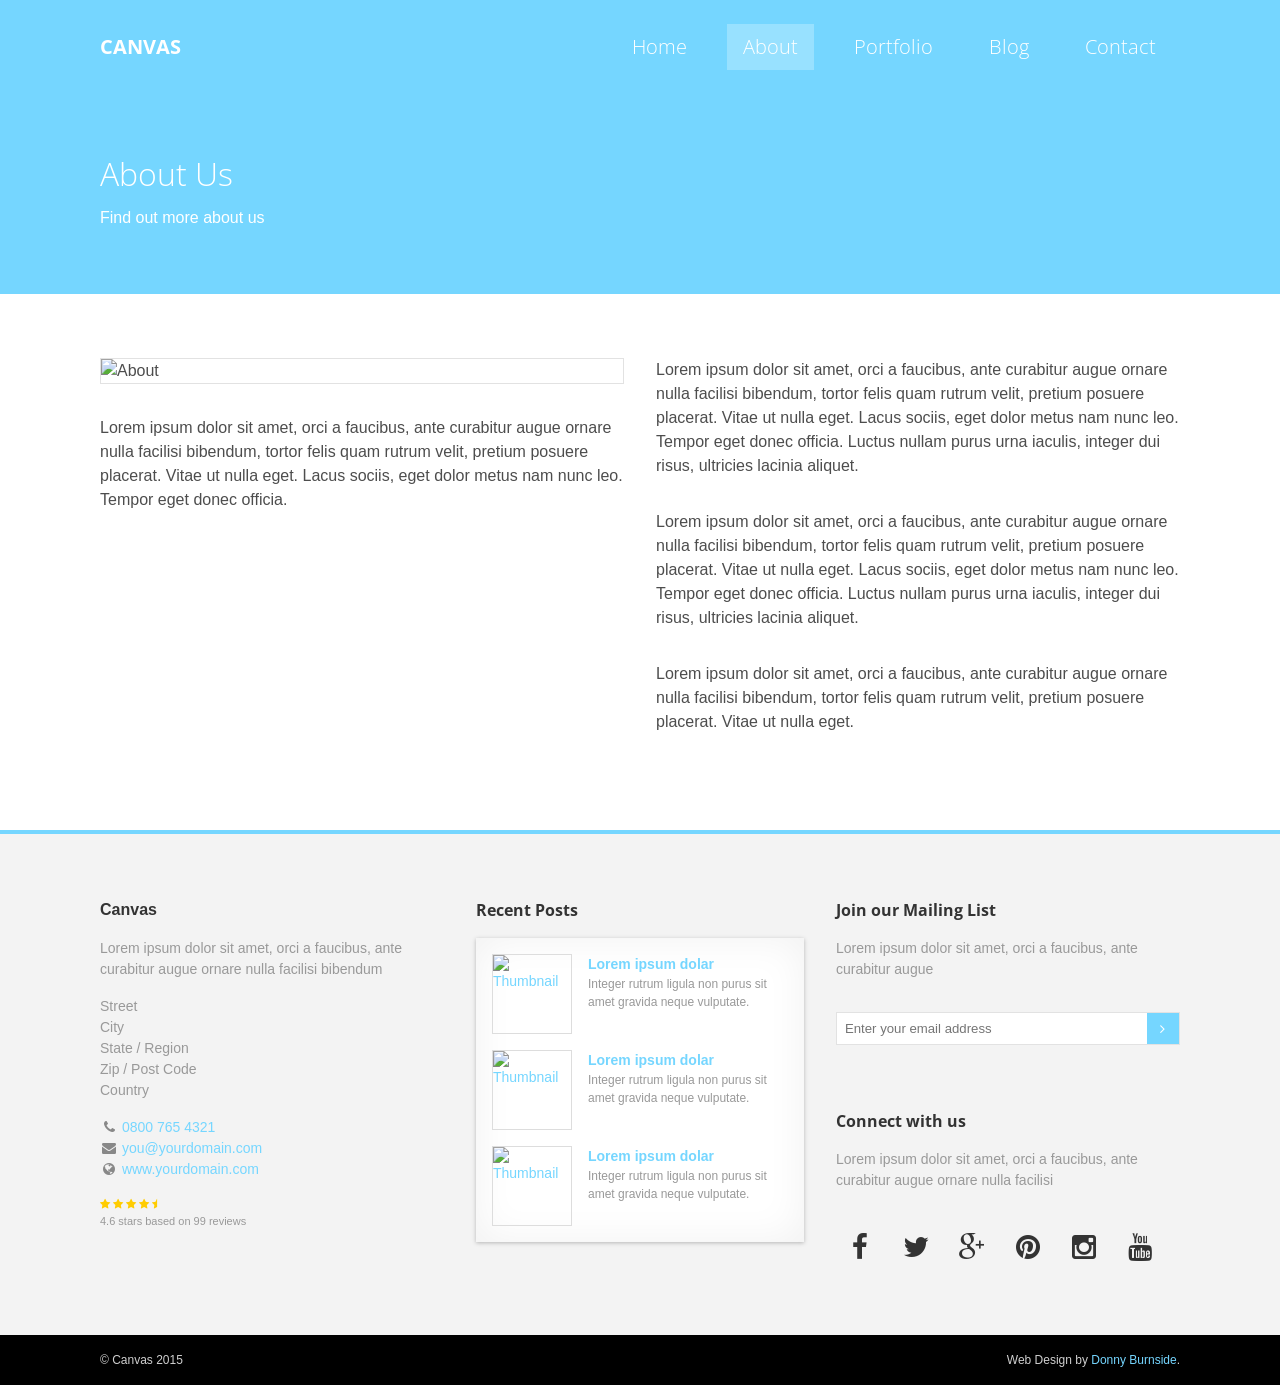
==== about.html @ 5fa5e253 "mew template" ====
<!doctype html><html><head>	<meta charset="UTF-8">	<meta http-equiv="X-UA-Compatible" content="IE=edge" />	<meta name="viewport" content="width=device-width, initial-scale=1.0, maximum-scale=1.0">	<link rel="apple-touch-icon" href="apple-touch-icon.png">	<!-- Place favicon.ico in the root directory -->	<title>About - Canvas - A Free Website Template by Donny Burnside</title>	<link media="all" type="text/css" href="http://fonts.googleapis.com/css?family=Open+Sans:100,200,300,400,500,600,700,800,900" rel="stylesheet">	<link media="all" type="text/css" href="css/font-awesome.min.css" rel="stylesheet">	<link media="all" type="text/css" href="css/core.css" rel="stylesheet">	<link media="all" type="text/css" href="css/skins/blue.css" rel="stylesheet">	<link media="all" type="text/css" href="css/custom.css" rel="stylesheet"></head><body class="about" itemscope itemtype="http://schema.org/AboutPage">	<div id="masthead">		<div id="site-header" role="banner">			<div class="container">				<div class="row">					<div id="branding">						<a class="logo" href="index.html">Canvas</a>					</div> <!-- #branding -->					<nav id="main-menu" role="navigation" itemscope itemtype="http://schema.org/SiteNavigationElement">						<ul class="horizontal-navigation">							<li class="menu-home" itemprop="url"><a href="index.html" title="Home" itemprop="name">Home</a></li>							<li class="menu-about active" itemprop="url"><a href="about.html" title="About" itemprop="name">About</a></li>							<li class="menu-portfolio" itemprop="url"><a href="portfolio.html" title="Portfolio" itemprop="name">Portfolio</a></li>							<li class="menu-blog" itemprop="url"><a href="blog.html" title="Blog" itemprop="name">Blog</a></li>							<li class="menu-contact" itemprop="url"><a href="contact.html" title="Contact" itemprop="name">Contact</a></li>						</ul>					</nav> <!-- #main-menu -->				</div> <!-- .row -->			</div> <!-- .container -->		</div> <!-- #site-header -->		<div id="page-title">			<div class="container">				<div class="row">					<h1 class="entry-title" itemprop="headline">About Us</h1>					<p class="description" itemprop="description">Find out more about us</p>				</div> <!-- .row -->			</div> <!-- .container -->		</div> <!-- #page-title -->	</div> <!-- #masthead -->	<main id="content" role="main">		<div class="section">			<div class="container">				<div class="row">					<div class="half-block">						<div class="content">												<article class="post hentry" itemscope itemprop itemtype="http://schema.org/Article">								<div class="entry-image">									<img src="http://dummyimage.com/524x250/f3f3f3/d1d1d1.jpg&text=Image" alt="About" itemprop="image">								</div> <!-- .entry-image -->								<div class="entry-content" itemprop="articleBody">									<p>Lorem ipsum dolor sit amet, orci a faucibus, ante curabitur augue ornare nulla facilisi bibendum, tortor felis quam rutrum velit, pretium posuere placerat. Vitae ut nulla eget. Lacus sociis, eget dolor metus nam nunc leo. Tempor eget donec officia.</p>								</div> <!-- .entry-content -->							</article> <!-- .post -->						</div> <!-- .content -->					</div> <!-- .half-block -->					<div class="half-block" role="complementary">						<p>Lorem ipsum dolor sit amet, orci a faucibus, ante curabitur augue ornare nulla facilisi bibendum, tortor felis quam rutrum velit, pretium posuere placerat. Vitae ut nulla eget. Lacus sociis, eget dolor metus nam nunc leo. Tempor eget donec officia. Luctus nullam purus urna iaculis, integer dui risus, ultricies lacinia aliquet.</p>						<p>Lorem ipsum dolor sit amet, orci a faucibus, ante curabitur augue ornare nulla facilisi bibendum, tortor felis quam rutrum velit, pretium posuere placerat. Vitae ut nulla eget. Lacus sociis, eget dolor metus nam nunc leo. Tempor eget donec officia. Luctus nullam purus urna iaculis, integer dui risus, ultricies lacinia aliquet.</p>						<p>Lorem ipsum dolor sit amet, orci a faucibus, ante curabitur augue ornare nulla facilisi bibendum, tortor felis quam rutrum velit, pretium posuere placerat. Vitae ut nulla eget.</p>					</div> <!-- .half-block -->				</div> <!-- .row -->			</div> <!-- .container -->		</div> <!-- .section -->	</main> <!-- #content -->	<div id="prefooter" role="complementary">		<div class="container">			<div class="row">				<div class="one-third-block">					<div class="contact-widget widget" itemscope="" itemtype="http://schema.org/LocalBusiness">						<div class="name" itemprop="name">							<strong>Canvas</strong>						</div> <!-- .name -->						<div class="description" itemprop="description">Lorem ipsum dolor sit amet, orci a faucibus, ante curabitur augue ornare nulla facilisi bibendum</div>						<div class="address" itemprop="address" itemscope="" itemtype="http://schema.org/PostalAddress">							<div class="street" itemprop="streetAddress">Street</div>							<div class="city" itemprop="addressLocality">City</div>							<div class="region" itemprop="addressRegion">State / Region</div>							<div class="postcode" itemprop="postalCode">Zip / Post Code</div>							<div class="country" itemprop="addressCountry">Country</div>						</div> <!-- .address -->						<div class="telephone"><i class="fa fa-phone fa-fw"></i> <a href="tel:08007654321" title="Call us" itemprop="telephone">0800 765 4321</a></div>						<div class="email-address"><i class="fa fa-envelope fa-fw"></i> <a href="contact.html" title="Email us" itemprop="email">you@yourdomain.com</a></div>						<div class="website"><i class="fa fa-globe fa-fw"></i> <a href="http://www.yourdomain.com" title="Visit our website" itemprop="url">www.yourdomain.com</a></div>						<div class="rating" itemprop="aggregateRating" itemscope itemtype="http://schema.org/AggregateRating">							<div class="rating-stars">								<i class="fa fa-star"></i>								<i class="fa fa-star"></i>								<i class="fa fa-star"></i>								<i class="fa fa-star"></i>								<i class="fa fa-star-half"></i>							</div>							<span itemprop="ratingValue">4.6</span> stars based on <span itemprop="reviewCount">99</span> reviews						</div> <!-- .rating -->					</div> <!-- .contact-widget -->				</div> <!-- .one-third-block -->				<div class="one-third-block">					<div class="recent-posts-widget widget">						<h4 class="widget-title">Recent Posts</h4>						<ul>							<li class="recent-post">								<a href="article.html" title="Lorem ipsum dolar" rel="bookmark">									<span class="recent-post-title">										Lorem ipsum dolar									</span>									<span class="recent-post-thumbnail">										<img src="http://dummyimage.com/80x80/f3f3f3/999999.jpg&text=Thumbnail" alt="Thumbnail">									</span>									<span class="recent-post-summary">										<p>Integer rutrum ligula non purus sit amet gravida neque vulputate.</p>									</span>								</a>							</li> <!-- .recent-post -->							<li class="recent-post">								<a href="article.html" title="Lorem ipsum dolar" rel="bookmark">									<span class="recent-post-title">										Lorem ipsum dolar									</span>									<span class="recent-post-thumbnail">										<img src="http://dummyimage.com/80x80/f3f3f3/999999.jpg&text=Thumbnail" alt="Thumbnail">									</span>									<span class="recent-post-summary">										<p>Integer rutrum ligula non purus sit amet gravida neque vulputate.</p>									</span>								</a>							</li> <!-- .recent-post -->							<li class="recent-post">								<a href="article.html" title="Lorem ipsum dolar" rel="bookmark">									<span class="recent-post-title">										Lorem ipsum dolar									</span>									<span class="recent-post-thumbnail">										<img src="http://dummyimage.com/80x80/f3f3f3/999999.jpg&text=Thumbnail" alt="Thumbnail">									</span>									<span class="recent-post-summary">										<p>Integer rutrum ligula non purus sit amet gravida neque vulputate.</p>									</span>								</a>							</li> <!-- .recent-post -->						</ul>					</div> <!-- .recent-posts-widget -->				</div> <!-- .one-third-block -->				<div class="one-third-block">					<div class="connect-widget widget">						<div class="mailing-list">							<h4 class="widget-title">Join our Mailing List</h4>							<p>Lorem ipsum dolor sit amet, orci a faucibus, ante curabitur augue</p>							<form class="widget-form" action="#" method="get">								<label>									<span class="screen-reader-text">Join our mailing list for news and exclusive offers:</span>									<input type="email" class="email-field" placeholder="Enter your email address" value="" name="email" title="Enter your email address" />								</label>								<button><i class="fa fa-angle-right"></i></button>							</form>						</div> <!-- .mailing-list -->						<div class="social-icons">							<h4 class="widget-title">Connect with us</h4>							<p>Lorem ipsum dolor sit amet, orci a faucibus, ante curabitur augue ornare nulla facilisi</p>							<ul class="horizontal-navigation">								<li class="facebook"><a href="#" title="Facebook" target="_blank"><i class="fa fa-facebook fa-2x fa-fw"></i></a></li>								<li class="twitter"><a href="#" title="Twitter" target="_blank"><i class="fa fa-twitter fa-2x fa-fw"></i></a></li>								<li class="google-plus"><a href="#" title="Google+" target="_blank"><i class="fa fa-google-plus fa-2x fa-fw"></i></a></li>								<li class="pinterest"><a href="#" title="Pinterest" target="_blank"><i class="fa fa-pinterest fa-2x fa-fw"></i></a></li>								<li class="instagram"><a href="#" title="Instagram" target="_blank"><i class="fa fa-instagram fa-2x fa-fw"></i></a></li>								<li class="youtube"><a href="#" title="YouTube" target="_blank"><i class="fa fa-youtube fa-2x fa-fw"></i></a></li>							</ul> <!-- .horizontal-navigation -->						</div> <!-- .social-icons -->					</div> <!-- .connect-widget -->				</div> <!-- .one-third-block -->			</div> <!-- .row -->		</div> <!-- .container -->	</div> <!-- #prefooter -->		<footer id="footer" role="contentinfo">		<div class="container">			<div class="row">				<div class="copyright">&copy; Canvas 2015</div>				<div class="attribution">Web Design by <a href="http://www.donnyburnside.com" title="Web Design by Donny Burnside" target="_blank">Donny Burnside</a>.</div>			</div> <!-- .row -->		</div> <!-- .container -->	</footer> <!-- #footer -->	<!-- Scripts -->	<script type="text/javascript" src="js/jquery-1.11.2.min.js"></script>	<script type="text/javascript" src="js/custom.js"></script></body></html>
---- css/core.css ----
/* ====================================================

	File Name: Core CSS (core.css)
	Description: Core stylesheet for Canvas
	Author: Donny Burnside
	Author URI: http://www.donnyburnside.com
	Version: 1.0.0
	License: GNU General Public License v3.0
	License URI: http://www.gnu.org/licenses/gpl.html

	Canvas - A Free Website Template by Donny Burnside
	Copyright 2015 Donny Burnside
	Distributed under the terms of the GNU GPL

	For help and support please visit http://www.donnyburnside.com

   ==================================================== */
html, body, div, span, applet, object, iframe, h1, h2, h3, h4, h5, h6, p, blockquote, pre, a, abbr, acronym, address, big, cite, code, del, dfn, em, font, img, ins, kbd, q, s, samp, small, strike, strong, sub, sup, tt, var, b, u, i, center, dl, dt, dd, ol, ul, li, fieldset, form, label, legend, table, caption, tbody, tfoot, thead, tr, th, td, input {
	margin:0;
	padding:0;
	border:0;
	outline:0;
	vertical-align:baseline;
	background:transparent;
}



/*
   Apply a natural box layout model to all elements
   http://www.paulirish.com/2012/box-sizing-border-box-ftw/
*/
html {
	-webkit-box-sizing:border-box;
	-moz-box-sizing:border-box;
	box-sizing:border-box;
}
*, *:before, *:after {
	-webkit-box-sizing:inherit;
	-moz-box-sizing:inherit;
	box-sizing:inherit;
}



/* ====================================================
	01. Document Setup
   ==================================================== */
html {
	min-height:100%;
	font-family:"Helvetica Neue", Arial, Helvetica, sans-serif;
	color:#4d4d4d;
	background:#fff;

	/*
		Set the root unit to 16 pixels (1rem = 16px)
	*/
	font-size:16px;
	line-height:1.5;
	font-weight:500;
	-webkit-font-smoothing:antialiased;
}
body {
	min-height:100%;
	margin:0;
}



/* ====================================================
	02. Typography
   ==================================================== */
h1, h2, h3, h4, h5, h6 {
	margin:0;
	font-family:"Open Sans", "Helvetica Neue", Arial, Helvetica, sans-serif;
	font-size:100%;
	font-weight:700;
}



p {
	margin-bottom:32px;
	margin-bottom:2rem;
}



/*
   Links
*/
a {
	color:#333;
	text-decoration:none;
	background:transparent;

	-webkit-transition:all 0.25s ease-in-out;
	-moz-transition:all 0.25s ease-in-out;
	-o-transition:all 0.25s ease-in-out;
	transition:all 0.25s ease-in-out;
}
a:hover {
	color:#000;
}



/*
   Selected Text
*/
::selection	{
	background:#333;
	color:#fff;
}



/* ====================================================
	03. Grid System
   ==================================================== */

/*
   Grid Sections
*/
.section {
	clear:both;
	padding:32px 0;
	padding:2rem 0;
}
.section:before,
.section:after {
    content:"";
    display:table;
}
.section:after {
    clear:both;
}

@media (min-width: 768px) {

	.section {
		padding:64px 0;
		padding:4rem 0;
	}

}



/*
   Grid Container
   Adjust the max-width here to increase/decrease the width of the website.
   Leave width at 100% otherwise you may break the overall responsiveness.
*/
.container {
	clear:both;
	width:100%;
	max-width:1080px;
	margin:0 auto;
}
.container:before,
.container:after {
    content:"";
    display:table;
}
.container:after {
    clear:both;
}
@media (min-width: 768px) {
	.container {
		width:720px;
		width:45rem;
	}
}
@media (min-width: 992px) {
	.container {
		width:960px;
		width:60rem;
	}
}
@media (min-width: 1200px) {
	.container {
		width:1080px;
		width:67.5rem;
	}
}



/*
   Grid Row
*/
.row {
	clear:both;
	padding:0 16px;
	padding:0 1rem;
}
.row:before,
.row:after {
    content:"";
    display:table;
}
.row:after {
    clear:both;
}

@media (min-width: 768px) {

	.row {
		padding:0;
	}

}



/*
   Grid Blocks
*/
*[class$="-block"] {
	position:relative;
	margin-bottom:32px;
	margin-bottom:2rem;
}
*[class$="-block"]:last-child {
	margin-bottom:0;
}

@media (min-width: 768px) {

	*[class$="-block"] {
		float:left;
		margin:0;
		padding:0 16px;
		padding:0 1rem;
	}
	.one-quarter-block		{ width:25%; }
	.one-third-block		{ width:33.333%; }
	.half-block				{ width:50%; }
	.two-thirds-block		{ width:66.666%; }
	.three-quarters-block	{ width:75%; }
	.full-block				{ width:100%; }

	/*
	   Adjust padding for first/last blocks
	*/
	*[class$="-block"]:first-child 	{ padding-left:0; }
	*[class$="-block"]:last-child 	{ padding-right:0; }
}



/* ====================================================
	04. Global Elements
   ==================================================== */

/*
   Menus
*/
ul.horizontal-navigation {
	clear:both;
	margin:0;
	padding:0;
	list-style:none;
}
ul.horizontal-navigation:before,
ul.horizontal-navigation:after {
    content:"";
    display:table;
}
ul.horizontal-navigation:after {
    clear:both;
}
ul.horizontal-navigation  > li {
	position:relative;
	float:left;
}



/*
   Slider
*/
.slider {
	position:relative;
	overflow:hidden;
}
.slider .slider-container {
	margin:0;
	padding:0;
	list-style:none;
}
.slider .slide {
	float:left;
}
.slider .slide img {
	display:block;
	width:100%;
	height:auto;
}
.slider-navigation {
	
}
.slider-navigation .prev,
.slider-navigation .next {
	position:absolute;
	top:50%;
	left:16px;
	left:1rem;

	transform:translateY(-50%);

	padding:20px 8px;
	padding:1.25rem 0.5rem;

	background:rgb(0,0,0);
	background:rgba(0,0,0,0.35);
	color:#fff;

	-ms-filter:"progid:DXImageTransform.Microsoft.Alpha(Opacity=0)";
	filter:alpha(opacity=0);
	-moz-opacity:0;
	-khtml-opacity:0;
	opacity:0;

	-webkit-transition:all 0.25s ease-in-out;
	-moz-transition:all 0.25s ease-in-out;
	-o-transition:all 0.25s ease-in-out;
	transition:all 0.25s ease-in-out;
}
.slider-navigation .next {
	left:auto;
	right:16px;
	right:1rem;
}
.slider:hover .prev,
.slider:hover .next {
	-ms-filter:"progid:DXImageTransform.Microsoft.Alpha(Opacity=80)";
	filter:alpha(opacity=80);
	-moz-opacity:0.8;
	-khtml-opacity:0.8;
	opacity:0.8;
}
.slider .prev:hover,
.slider .next:hover {
	-ms-filter:"progid:DXImageTransform.Microsoft.Alpha(Opacity=100)";
	filter:alpha(opacity=100);
	-moz-opacity:1;
	-khtml-opacity:1;
	opacity:1;
}



/*
   Isotope Filtering
   http://isotope.metafizzy.co/
*/
#isotope-menu {
	margin:0 16px;
	margin:0 1rem;
	padding:8px;
	padding:0.5rem;
	background:#333;
}
#isotope-menu ul {
	
}
#isotope-menu ul li {
	
}
#isotope-menu ul li a {
	display:block;
	padding:8px 16px;
	padding:0.5rem 1rem;
	font-family:"Open Sans", "Helvetica Neue", Arial, Helvetica, sans-serif;
	font-size:14px;
	font-size:0.875rem;
	font-weight:300;
	text-transform:uppercase;
	color:#fff;
}
#isotope-menu ul li.active a {
	background:rgb(255,255,255);
	background:rgba(255,255,255,0.25);
}

@media (min-width: 768px) {

	#isotope-menu {
		margin:0 0 64px;
		margin:0 0 4rem;
	}

}

.isotope-item {
	width:100%;
}
.isotope-item a {
	position:relative;
	display:block;
	margin:16px;
	margin:1rem;
	color:#333;
}
.isotope-item a img {
	display:block;
	width:100%;
	height:auto;
}
.isotope-item a .overlay {
	position:absolute;
	top:0; right:0; bottom:0; left:0;
	width:100%;
	height:100%;

	-ms-filter:"progid:DXImageTransform.Microsoft.Alpha(Opacity=0)";
	filter:alpha(opacity=0);
	-moz-opacity:0;
	-khtml-opacity:0;
	opacity:0;

	-webkit-transition:all 1s ease-in-out;
	-moz-transition:all 1s ease-in-out;
	-o-transition:all 1s ease-in-out;
	transition:all 1s ease-in-out;
}
.isotope-item a .overlay .title {
	position:absolute;
	top:50%;
	left:0;
	right:0;
	width:100%;
	-webkit-transform:translate(0%, -50%);
	-ms-transform:translate(0%, -50%);
	transform:translate(0%, -50%);
	font-family:"Open Sans", "Helvetica Neue", Arial, Helvetica, sans-serif;
	font-size:20px;
	font-size:1.25rem;
	font-weight:300;
	text-transform:uppercase;
	text-align:center;
}
.isotope-item a .dark.overlay {
	background:rgb(0,0,0);
	background:rgba(0,0,0,0.75);
}
.isotope-item a .light.overlay {
	background:rgb(255,255,255);
	background:rgba(255,255,255,0.75);
}
.isotope-item a:hover .overlay,
.isotope-item a:focus .overlay {
	-ms-filter:"progid:DXImageTransform.Microsoft.Alpha(Opacity=100)";
	filter:alpha(opacity=100);
	-moz-opacity:1;
	-khtml-opacity:1;
	opacity:1;
}

@media (min-width: 768px) {

	.isotope-item {
		width:auto;
	}
	.isotope-item a {
		margin:0;
	}

}



/*
   Widgets
*/
.widget {
	position:relative;
}
.widget-title {
	margin-bottom:16px;
	margin-bottom:1rem;
	font-size:16px;
	font-size:1rem;
	font-weight:300;
}
.widget p {
	margin-top:0;
}
.widget ul {
	margin:0;
	padding:0;
	list-style:none;
}



/*
   Forms
*/
form {}
input[type="text"],
input[type="search"],
input[type="email"],
input[type="tel"],
input[type="date"],
textarea {
	width:100%;
	padding:16px;
	padding:1rem;
	font-family:"Helvetica Neue", Arial, Helvetica, sans-serif;
	font-size:13px;
	font-size:0.825rem;
	color:#333;
	background:#fff;
	border:1px solid #e2e2e2;

	-webkit-box-sizing:border-box;
	-moz-box-sizing:border-box;
	box-sizing:border-box;
}
textarea {
	display:block;
	min-height:96px;
	min-height:6rem;
	resize:vertical;
}
button,
.button,
input[type="submit"],
input[type="cancel"] {
	display:inline-block;
	padding:12px;
	padding:0.75rem;
	font-size:14px;
	font-size:0.875rem;
	background:#333;
	color:#fff;
	font-weight:700;
	text-transform:uppercase;
	border:0;
	cursor:pointer;

	-webkit-transition:all 0.25s ease-in-out;
	-moz-transition:all 0.25s ease-in-out;
	-o-transition:all 0.25s ease-in-out;
	transition:all 0.25s ease-in-out;
}
button:hover,
.button:hover,
input[type="submit"]:hover {
	background:#333;
	color:#fff;
}
input[type="cancel"] {
	background:#454545;
}



/*
   Widget Forms
   Example: Search form, Mailing List
*/
.widget-form {
	position:relative;
}
.widget-form .screen-reader-text {
	display:none;
}
.widget-form input {
	width:100%;
	padding:8px;
	padding:0.5rem;
}
.widget-form button {
	position:absolute;
	top:1px;
	right:1px;
	bottom:1px;
	width:32px;
	padding:0 8px;
	padding:0 0.5rem;
	text-align:center;
}
.widget-form button .fa {
	color:#fff;
}



/*
   Contact Form
   Adds spacing between form fields
*/
.contact-form {}
.contact-form input,
.contact-form textarea {
	margin-bottom:32px;
	margin-bottom:2rem;
}
.contact-form input[type="submit"] {
	margin-bottom:0;
}



/*
   Map
*/
#map {
	width:100%;
	height:160px;
	height:15rem;
	background:#e7e7e7;
}

@media (min-width: 768px) {

	#map {
		height:500px;
		height:31.25rem;
	}

}



/*
   Pagination
*/
.pagination {
	clear:both;
}
.pagination:before,
.pagination:after {
    content:"";
    display:table;
}
.pagination:after {
    clear:both;
}
.pagination .prev {
	float:left;
}
.pagination .next {
	float:right;
}



/*
   Social Icons
*/
.social-icons {}
.social-icons ul {
	margin-top:16px;
	margin-top:1rem;
}
.social-icons ul li {
	margin-right:8px;
	margin-right:0.5rem;
}
.social-icons ul li:last-child {
	margin-right:0;
}
.social-icons a {
	display:block;
	height:48px;
	height:3rem;
	width:48px;
	width:3rem;
	padding:10px 0;
	padding:0.625rem 0;
	color:#333;
	border-radius:50%;
	text-align:center;
}
.social-icons a .fa {
	color:inherit;
}
.social-icons .facebook a:hover {
	background:#3b5998;
	color:#fff;
}
.social-icons .twitter a:hover {
	background:#44ccf6;
	color:#fff;
}
.social-icons .google-plus a:hover {
	background:#dd4b39;
	color:#fff;
}
.social-icons .pinterest a:hover {
	background:#c3042b;
	color:#fff;
}
.social-icons .instagram a:hover {
	background:#66269e;
	color:#fff;
}
.social-icons .youtube a:hover {
	background:#da2d2e;
	color:#fff;
}



/* ====================================================
	05. Masthead
   ==================================================== */
#masthead {
	background:#333;
	color:#fff;
}
#masthead a {
	color:inherit;
}



/*
   Site Header
*/
#site-header {
	
}



/*
   Branding
*/
#branding {
	margin:16px 0;
	margin:1rem 0;
}
#branding a.logo {
	display:block;
	font-family:"Open Sans", "Helvetica Neue", Arial, Helvetica, sans-serif;
	font-size:20px;
	font-size:1.25rem;
	font-weight:700;
	text-transform:uppercase;
}

@media (min-width: 768px) {

	#branding {
		float:left;
		margin:32px 0;
		margin:2rem 0;
	}

}



/*
   Main Menu
*/
#main-menu {
	
}
#main-menu ul.horizontal-navigation > li {
	
}
#main-menu ul.horizontal-navigation > li > a {
	display:block;
	padding:8px 16px;
	padding:0.5rem 1rem;
	font-family:"Open Sans", "Helvetica Neue", Arial, Helvetica, sans-serif;
	font-size:20px;
	font-size:1.25rem;
	font-weight:300;
}
#main-menu ul.horizontal-navigation > li.active {}
#main-menu ul.horizontal-navigation > li.active a {
	background:rgb(255,255,255);
	background:rgba(255,255,255,0.25);
}

@media (min-width: 768px) {

	#main-menu {
		float:right;
		margin:16px 0;
		margin:1rem 0;
	}
	#main-menu ul.horizontal-navigation > li {
		margin-left:8px;
		margin-left:0.5rem;
		padding:8px;
		padding:0.5rem;
	}
	#main-menu ul.horizontal-navigation > li:first-child {
		margin-left:0;
	}
	#main-menu ul.horizontal-navigation > li > a {
		padding:8px 16px;
		padding:0.5rem 1rem;
	}

}



/*
   Page Title
*/
#page-title {
	padding:32px 0;
	padding:2rem 0;
}
#page-title .entry-title {
	font-family:"Open Sans", "Helvetica Neue", Arial, Helvetica, sans-serif;
	font-size:32px;
	font-size:2rem;
	font-weight:300;
	line-height:1;
}
#page-title .description {
	margin:16px 0 0;
	margin:1rem 0 0;
}

@media (min-width: 768px) {

	#page-title {
		padding:64px 0;
		padding:4rem 0;
	}

}



/* ====================================================
	06. Content
   ==================================================== */
.content {
	-webkit-transition:all 0.5s ease-in-out;
	-moz-transition:all 0.5s ease-in-out;
	-o-transition:all 0.5s ease-in-out;
	transition:all 0.5s ease-in-out;
}



/*
   Blog Post
*/
.post {
	
}
.post .entry-header {
	margin-bottom:16px;
	margin-bottom:1rem;
}
.post .entry-title {
	margin-bottom:16px;
	margin-bottom:1rem;
	font-size:24px;
	font-size:1.5rem;
	line-height:1;
	font-weight:300;
}
.post .entry-meta {
	margin-bottom:16px;
	margin-bottom:1rem;
	padding:8px;
	padding:0.5rem;
	font-size:12px;
	font-size:0.75rem;
	color:#999;
	background:#f7f7f7;
	border:1px solid #e2e2e2;
}
.post .entry-meta a {
	color:inherit;
}
.post .entry-meta a:hover {
	color:#333;
}
.post .entry-meta > span {
	margin-right:8px;
	margin-right:0.5rem;
}
.post .entry-meta > span:last-child {
	margin-right:0;
}
.post .entry-image {
	margin-bottom:16px;
	margin-bottom:1rem;
	border:1px solid #e2e2e2;
}
.post .entry-image img {
	display:block;
	width:100%;
	height:auto;
	
}
.post .entry-content {
	margin-bottom:16px;
	margin-bottom:1rem;
}

@media (min-width: 768px) {

	.post .entry-header,
	.post .entry-title,
	.post .entry-meta,
	.post .entry-image,
	.post .entry-content {
		margin-bottom:32px;
		margin-bottom:2rem;
	}

}



/*
   Blog Post Summary
*/
.post.summary {
	clear:both;
	position:relative;
	margin-bottom:32px;
	margin-bottom:2rem;
	padding-left:112px;
	padding-left:6rem;
}
.post.summary .entry-header {
	
}
.post.summary .entry-header .entry-title {
	
}
.post.summary .entry-header .entry-meta {
	margin:16px 0 0;
	margin:1rem 0 0;
}
.post.summary .entry-thumbnail {
	position:absolute;
	top:0;
	left:0;
	height:80px;
	height:5rem;
	width:80px;
	width:5rem;
	border:1px solid #e2e2e2;
}
.post.summary .entry-thumbnail img {
	display:block;
	width:100%;
	height:auto;
}
.post.summary .entry-summary {
	margin:16px 0 0;
	margin:1rem 0 0;
}
.post.summary .entry-summary p {
	
}

@media (min-width: 768px) {

	.post.summary {
		margin-bottom:64px;
		margin-bottom:4rem;
		padding-left:182px;
		padding-left:11.375rem;
	}
	.post.summary .entry-thumbnail {
		height:150px;
		height:9.375rem;
		width:150px;
		width:9.375rem;
	}
	.post.summary .entry-summary p {
		display:block;
	}

}



/* ====================================================
	07. Sidebar
   ==================================================== */
.sidebar {
	
}
.sidebar .widget {
	margin-bottom:32px;
	margin-bottom:2rem;
	padding:12px;
	padding:0.75rem;
	font-size:12px;
	font-size:0.75rem;
	background:#f7f7f7;
	color:#999;
	border:1px solid #e2e2e2;
	-webkit-box-shadow:0 1px 4px rgba(0, 0, 0, 0.25), 0 0 40px rgba(0, 0, 0, 0.06) inset;
	-moz-box-shadow:0 1px 4px rgba(0, 0, 0, 0.25), 0 0 40px rgba(0, 0, 0, 0.06) inset; 
	box-shadow:0 1px 4px rgba(0, 0, 0, 0.25), 0 0 40px rgba(0, 0, 0, 0.06) inset;
}
.sidebar .widget ul {
	padding:12px;
	padding:0.75rem;
	background:#fff;
	-webkit-box-shadow:0 1px 4px rgba(0, 0, 0, 0.25), 0 0 40px rgba(0, 0, 0, 0.06) inset;
	-moz-box-shadow:0 1px 4px rgba(0, 0, 0, 0.25), 0 0 40px rgba(0, 0, 0, 0.06) inset; 
	box-shadow:0 1px 4px rgba(0, 0, 0, 0.25), 0 0 40px rgba(0, 0, 0, 0.06) inset;
}
.sidebar .widget ul li {
	margin-bottom:4px;
	margin-bottom:0.25rem;
}
.sidebar .widget ul li:last-child {
	margin-bottom:0;
}

/* Remove margin-bottom from the last .widget */
.sidebar > div:last-child {
	margin-bottom:0;
}



/* ====================================================
	08. Prefooter
   ==================================================== */
#prefooter {
	padding:32px 0;
	padding:2rem 0;
	background:#f3f3f3;
	color:#999;
	border-top:4px solid #333;
}

@media (min-width: 768px) {

	#prefooter {
		padding:64px 0;
		padding:4rem 0;
	}

}



/*
   Prefooter Widgets
*/
#prefooter .widget {
	font-size:14px;
	font-size:0.875rem;
}
#prefooter .widget .widget-title {
	font-weight:700;
	color:#333;
}



/*
   Contact Widget
*/
.contact-widget {
	
}
.contact-widget .name {
	font-size:16px;
	font-size:1rem;
	color:#333;
}
.contact-widget .description {
	margin:16px 0;
	margin:1rem 0;
}

/* Address */
.contact-widget .address {
	margin:16px 0;
	margin:1rem 0;
}
.contact-widget .street {}
.contact-widget .city {}
.contact-widget .region {}
.contact-widget .postcode {}
.contact-widget .country {}

/* Contact Methods */
.contact-widget .email-address {}
.contact-widget .telephone {}
.contact-widget .website {}
.contact-widget .email-address .fa,
.contact-widget .telephone .fa,
.contact-widget .website .fa {
	color:#888;
}


/* Rating */
.contact-widget .rating {
	margin:16px 0;
	margin:1rem 0;
	font-size:10px;
	font-size:0.6875rem;
}
.contact-widget .rating .rating-stars {}
.contact-widget .rating .rating-stars .fa {
	color:#fc0;
}



/*
   Recent Posts
*/
.recent-posts-widget {
	
}
.recent-posts-widget ul {
	padding:16px;
	padding:1rem;
	background:#fff;
	-webkit-box-shadow:0 1px 4px rgba(0, 0, 0, 0.25), 0 0 40px rgba(0, 0, 0, 0.06) inset;
	-moz-box-shadow:0 1px 4px rgba(0, 0, 0, 0.25), 0 0 40px rgba(0, 0, 0, 0.06) inset; 
	box-shadow:0 1px 4px rgba(0, 0, 0, 0.25), 0 0 40px rgba(0, 0, 0, 0.06) inset;
}
.recent-posts-widget li.recent-post {
	position:relative;
	margin-bottom:16px;
	margin-bottom:1rem;
}
.recent-posts-widget li:last-child {
	margin-bottom:0;
}
.recent-posts-widget li.recent-post a {
	display:block;
	padding-left:96px;
	padding-left:6rem;
	min-height:80px;
	min-height:5rem;
}
.recent-posts-widget li.recent-post a > span {
	display:block;
}
.recent-posts-widget li.recent-post a .recent-post-title {
	font-weight:700;
}
.recent-posts-widget .recent-post-thumbnail {
	position:absolute;
	top:0;
	left:0;
	height:80px;
	height:5rem;
	width:80px;
	width:5rem;
	border:1px solid #ddd;
}
.recent-posts-widget .recent-post-thumbnail img {
	display:block;
	width:100%;
	height:auto;
}
.recent-posts-widget .recent-post-summary {
	font-size:12px;
	font-size:0.75rem;
	color:#999;
}
.recent-posts-widget .recent-post-summary p {
	margin:0;
}

/*
	Connect Widget
*/
.connect-widget {
	
}

/*
   Mailing List
*/
.connect-widget .mailing-list {
	margin-bottom:32px;
	margin-bottom:2rem;
}

@media (min-width: 768px) {

	.connect-widget .mailing-list {
		margin-bottom:64px;
		margin-bottom:4rem;
	}

}



/* ====================================================
	09. Footer
   ==================================================== */
#footer {
	padding:16px 0;
	padding:1rem 0;
	font-size:12px;
	font-size:0.75rem;
	color:#cfcfcf;
	background:#000;
}
#footer .copyright {
	
}
#footer .attribution {
	
}
#footer a {}
#footer a:hover {
	color:#fff;
}

@media (min-width: 768px) {

	#footer .copyright {
		float:left;
	}
	#footer .attribution {
		float:right;
	}

}



/* ====================================================
	10. Project
   ==================================================== */
/*
   Project Titles
*/
.project-description-title,
.project-details-title {
	position:relative;
	margin:16px 0;
	margin:1rem 0;
	font-size:20px;
	font-size:1.25rem;
	line-height:48px;
	line-height:3rem;
	font-weight:300;
	border-bottom:1px solid #e2e2e2;
}
.project-description-title:after,
.project-details-title:after {
	position:absolute;
	content:"";
	bottom:-2px;
	left:0;
	height:3px;
	width:80px;
	width:5rem;
	margin:0;
	background:#333;
}



/*
   Project Description
*/
.project-description {}



/*
   Project Details
*/
.project-details {
	font-size:14px;
	font-size:0.875rem;
}
.project-details ul {
	margin:0;
	padding:0;
	list-style:none;
}
.project-details ul li {
	margin:16px 0;
	margin:1rem 0;
}
.project-client {}
.project-date {}
.project-tags {}
.project-actions {
	margin-top:32px;
	margin-top:2rem;
}



/* ====================================================
	11. Author
   ==================================================== */
.author-profile {
	clear:both;
	margin-bottom:32px;
	margin-bottom:2rem;
}
.author-profile:before,
.author-profile:after {
    content:"";
    display:table;
}
.author-profile:after {
    clear:both;
}
.posts-by-author-title {
	margin-bottom:16px;
	margin-bottom:1rem;
	font-size:24px;
	font-size:1.5rem;
	line-height:1;
	font-weight:300;
}
.author-image {
	border:1px solid #e2e2e2;
}
.author-image img {
	display:block;
	width:100%;
	height:auto;
}
.author-name {
	font-size:24px;
	font-size:1.5rem;
	line-height:1;
	font-weight:300;
	color:#333;
}
.author-meta {
	margin:8px 0;
	margin:0.5rem 0;
	font-size:14px;
	font-size:0.875rem;
	color:#999;
}
.author-description {}
.author-actions {}
.posts-by-author {}

@media (min-width: 768px) {

	.author-profile {
		margin-bottom:64px;
		margin-bottom:4rem;
	}
	.posts-by-author-title {
		margin-bottom:32px;
		margin-bottom:2rem;
	}

}
---- css/skins/blue.css ----
/* ====================================================

	File Name: Blue Theme (blue-theme.css)
	Description: Blue theme for Canvas
	Author: Donny Burnside
	Author URI: http://www.donnyburnside.co.uk
	Version: 1.0.0
	License: GNU General Public License v3.0
	License URI: http://www.gnu.org/licenses/gpl.html

	Canvas - A Free Website Template by Donny Burnside
	Copyright 2015 Donny Burnside
	Distributed under the terms of the GNU GPL

	For help and support please visit http://www.donnyburnside.co.uk

   ==================================================== */

/* ====================================================
	Accent Colour (Links, buttons, borders, etc)
   ==================================================== */

/* Colour */
a,
.post .entry-title,
.author-name,
.posts-by-author-title {
	color:#75D6FF;
}

/* Background Colour */
#masthead,
#isotope-menu,
.isotope-item a .overlay,
.project-description-title:after,
.project-details-title:after,
button,
.button,
input[type="submit"],
input[type="cancel"],
::selection {
	background-color:#75D6FF;
}

/* Borders */
#prefooter {
	border-color:#75D6FF;
}
---- css/custom.css ----
/* ====================================================

	File Name: Custom CSS (custom.css)
	Description: Custom CSS
	Author: Donny Burnside
	Author URI: http://www.donnyburnside.co.uk
	Version: 1.0.0
	License: GNU General Public License v3.0
	License URI: http://www.gnu.org/licenses/gpl.html

	Canvas - A Free Website Template by Donny Burnside
	Copyright 2015 Donny Burnside
	Distributed under the terms of the GNU GPL

	For help and support please visit http://www.donnyburnside.co.uk

   ==================================================== */

/* ====================================================
	Add your custom CSS below
   ==================================================== */
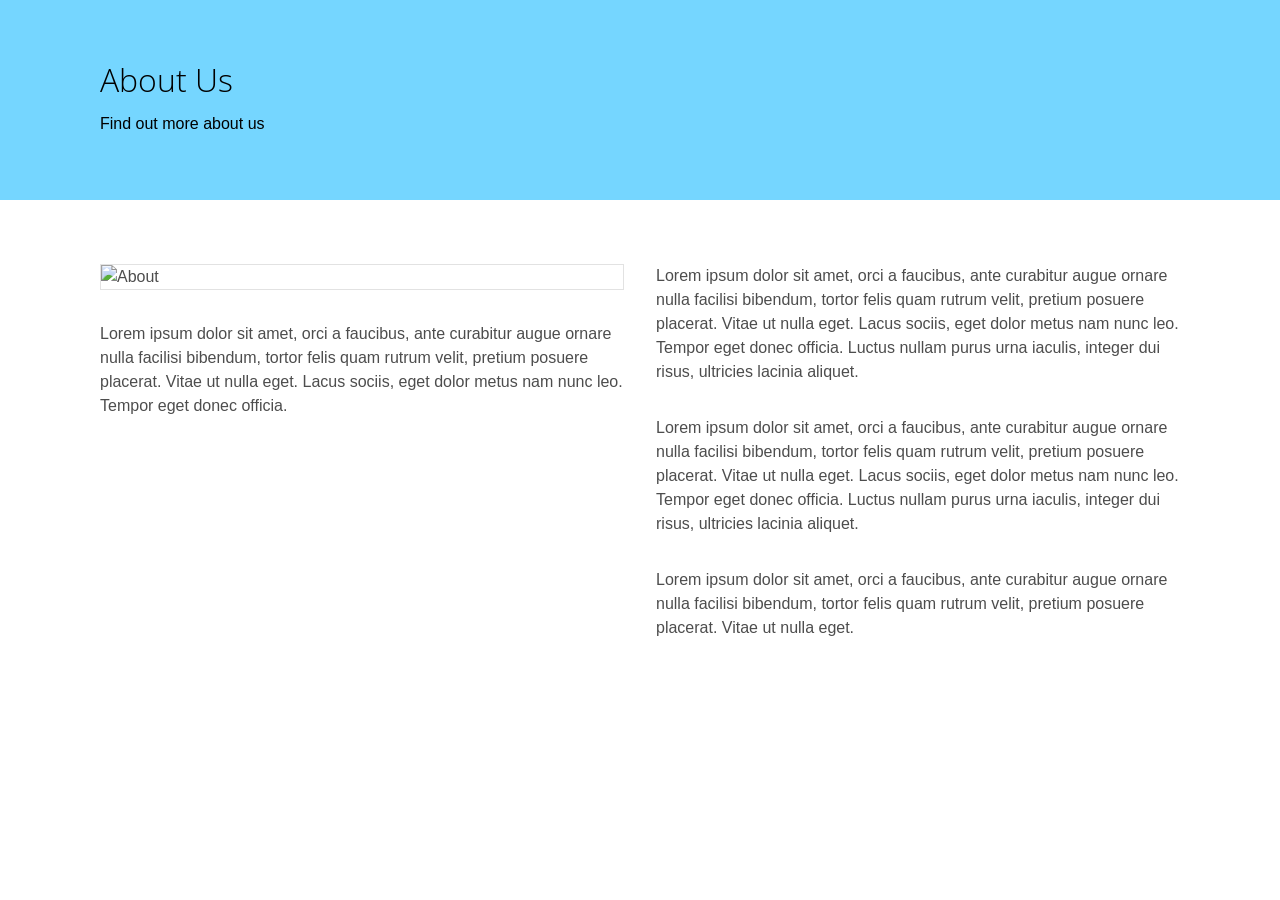
==== commit b771f504: "rename html+" ====
--- a/about.html
+++ b/about.html
@@ -1,238 +1,93 @@
-<!doctype html>-<html>-<head>-	<meta charset="UTF-8">-	<meta http-equiv="X-UA-Compatible" content="IE=edge" />-	<meta name="viewport" content="width=device-width, initial-scale=1.0, maximum-scale=1.0">--	<link rel="apple-touch-icon" href="apple-touch-icon.png">-	<!-- Place favicon.ico in the root directory -->--	<title>About - Canvas - A Free Website Template by Donny Burnside</title>--	<link media="all" type="text/css" href="http://fonts.googleapis.com/css?family=Open+Sans:100,200,300,400,500,600,700,800,900" rel="stylesheet">-	<link media="all" type="text/css" href="css/font-awesome.min.css" rel="stylesheet">-	<link media="all" type="text/css" href="css/core.css" rel="stylesheet">-	<link media="all" type="text/css" href="css/skins/blue.css" rel="stylesheet">-	<link media="all" type="text/css" href="css/custom.css" rel="stylesheet">-</head>-<body class="about" itemscope itemtype="http://schema.org/AboutPage">--	<div id="masthead">--		<div id="site-header" role="banner">-			<div class="container">-				<div class="row">--					<div id="branding">-						<a class="logo" href="index.html">Canvas</a>-					</div> <!-- #branding -->--					<nav id="main-menu" role="navigation" itemscope itemtype="http://schema.org/SiteNavigationElement">-						<ul class="horizontal-navigation">-							<li class="menu-home" itemprop="url"><a href="index.html" title="Home" itemprop="name">Home</a></li>-							<li class="menu-about active" itemprop="url"><a href="about.html" title="About" itemprop="name">About</a></li>-							<li class="menu-portfolio" itemprop="url"><a href="portfolio.html" title="Portfolio" itemprop="name">Portfolio</a></li>-							<li class="menu-blog" itemprop="url"><a href="blog.html" title="Blog" itemprop="name">Blog</a></li>-							<li class="menu-contact" itemprop="url"><a href="contact.html" title="Contact" itemprop="name">Contact</a></li>-						</ul>-					</nav> <!-- #main-menu -->--				</div> <!-- .row -->-			</div> <!-- .container -->-		</div> <!-- #site-header -->--		<div id="page-title">-			<div class="container">-				<div class="row">--					<h1 class="entry-title" itemprop="headline">About Us</h1>-					<p class="description" itemprop="description">Find out more about us</p>--				</div> <!-- .row -->-			</div> <!-- .container -->-		</div> <!-- #page-title -->--	</div> <!-- #masthead -->--	<main id="content" role="main">--		<div class="section">-			<div class="container">-				<div class="row">--					<div class="half-block">-						<div class="content">-					-							<article class="post hentry" itemscope itemprop itemtype="http://schema.org/Article">--								<div class="entry-image">-									<img src="http://dummyimage.com/524x250/f3f3f3/d1d1d1.jpg&text=Image" alt="About" itemprop="image">-								</div> <!-- .entry-image -->--								<div class="entry-content" itemprop="articleBody">--									<p>Lorem ipsum dolor sit amet, orci a faucibus, ante curabitur augue ornare nulla facilisi bibendum, tortor felis quam rutrum velit, pretium posuere placerat. Vitae ut nulla eget. Lacus sociis, eget dolor metus nam nunc leo. Tempor eget donec officia.</p>--								</div> <!-- .entry-content -->--							</article> <!-- .post -->--						</div> <!-- .content -->-					</div> <!-- .half-block -->--					<div class="half-block" role="complementary">-						<p>Lorem ipsum dolor sit amet, orci a faucibus, ante curabitur augue ornare nulla facilisi bibendum, tortor felis quam rutrum velit, pretium posuere placerat. Vitae ut nulla eget. Lacus sociis, eget dolor metus nam nunc leo. Tempor eget donec officia. Luctus nullam purus urna iaculis, integer dui risus, ultricies lacinia aliquet.</p>-						<p>Lorem ipsum dolor sit amet, orci a faucibus, ante curabitur augue ornare nulla facilisi bibendum, tortor felis quam rutrum velit, pretium posuere placerat. Vitae ut nulla eget. Lacus sociis, eget dolor metus nam nunc leo. Tempor eget donec officia. Luctus nullam purus urna iaculis, integer dui risus, ultricies lacinia aliquet.</p>-						<p>Lorem ipsum dolor sit amet, orci a faucibus, ante curabitur augue ornare nulla facilisi bibendum, tortor felis quam rutrum velit, pretium posuere placerat. Vitae ut nulla eget.</p>-					</div> <!-- .half-block -->--				</div> <!-- .row -->-			</div> <!-- .container -->-		</div> <!-- .section -->--	</main> <!-- #content -->--	<div id="prefooter" role="complementary">-		<div class="container">-			<div class="row">--				<div class="one-third-block">--					<div class="contact-widget widget" itemscope="" itemtype="http://schema.org/LocalBusiness">--						<div class="name" itemprop="name">-							<strong>Canvas</strong>-						</div> <!-- .name -->--						<div class="description" itemprop="description">Lorem ipsum dolor sit amet, orci a faucibus, ante curabitur augue ornare nulla facilisi bibendum</div>--						<div class="address" itemprop="address" itemscope="" itemtype="http://schema.org/PostalAddress">-							<div class="street" itemprop="streetAddress">Street</div>-							<div class="city" itemprop="addressLocality">City</div>-							<div class="region" itemprop="addressRegion">State / Region</div>-							<div class="postcode" itemprop="postalCode">Zip / Post Code</div>-							<div class="country" itemprop="addressCountry">Country</div>-						</div> <!-- .address -->--						<div class="telephone"><i class="fa fa-phone fa-fw"></i> <a href="tel:08007654321" title="Call us" itemprop="telephone">0800 765 4321</a></div>-						<div class="email-address"><i class="fa fa-envelope fa-fw"></i> <a href="contact.html" title="Email us" itemprop="email">you@yourdomain.com</a></div>-						<div class="website"><i class="fa fa-globe fa-fw"></i> <a href="http://www.yourdomain.com" title="Visit our website" itemprop="url">www.yourdomain.com</a></div>--						<div class="rating" itemprop="aggregateRating" itemscope itemtype="http://schema.org/AggregateRating">--							<div class="rating-stars">-								<i class="fa fa-star"></i>-								<i class="fa fa-star"></i>-								<i class="fa fa-star"></i>-								<i class="fa fa-star"></i>-								<i class="fa fa-star-half"></i>-							</div>-							<span itemprop="ratingValue">4.6</span> stars based on <span itemprop="reviewCount">99</span> reviews--						</div> <!-- .rating -->--					</div> <!-- .contact-widget -->--				</div> <!-- .one-third-block -->--				<div class="one-third-block">--					<div class="recent-posts-widget widget">-						<h4 class="widget-title">Recent Posts</h4>-						<ul>-							<li class="recent-post">-								<a href="article.html" title="Lorem ipsum dolar" rel="bookmark">-									<span class="recent-post-title">-										Lorem ipsum dolar-									</span>-									<span class="recent-post-thumbnail">-										<img src="http://dummyimage.com/80x80/f3f3f3/999999.jpg&text=Thumbnail" alt="Thumbnail">-									</span>-									<span class="recent-post-summary">-										<p>Integer rutrum ligula non purus sit amet gravida neque vulputate.</p>-									</span>-								</a>-							</li> <!-- .recent-post -->-							<li class="recent-post">-								<a href="article.html" title="Lorem ipsum dolar" rel="bookmark">-									<span class="recent-post-title">-										Lorem ipsum dolar-									</span>-									<span class="recent-post-thumbnail">-										<img src="http://dummyimage.com/80x80/f3f3f3/999999.jpg&text=Thumbnail" alt="Thumbnail">-									</span>-									<span class="recent-post-summary">-										<p>Integer rutrum ligula non purus sit amet gravida neque vulputate.</p>-									</span>-								</a>-							</li> <!-- .recent-post -->-							<li class="recent-post">-								<a href="article.html" title="Lorem ipsum dolar" rel="bookmark">-									<span class="recent-post-title">-										Lorem ipsum dolar-									</span>-									<span class="recent-post-thumbnail">-										<img src="http://dummyimage.com/80x80/f3f3f3/999999.jpg&text=Thumbnail" alt="Thumbnail">-									</span>-									<span class="recent-post-summary">-										<p>Integer rutrum ligula non purus sit amet gravida neque vulputate.</p>-									</span>-								</a>-							</li> <!-- .recent-post -->-						</ul>-					</div> <!-- .recent-posts-widget -->--				</div> <!-- .one-third-block -->--				<div class="one-third-block">--					<div class="connect-widget widget">-						<div class="mailing-list">-							<h4 class="widget-title">Join our Mailing List</h4>-							<p>Lorem ipsum dolor sit amet, orci a faucibus, ante curabitur augue</p>-							<form class="widget-form" action="#" method="get">-								<label>-									<span class="screen-reader-text">Join our mailing list for news and exclusive offers:</span>-									<input type="email" class="email-field" placeholder="Enter your email address" value="" name="email" title="Enter your email address" />-								</label>-								<button><i class="fa fa-angle-right"></i></button>-							</form>-						</div> <!-- .mailing-list -->-						<div class="social-icons">-							<h4 class="widget-title">Connect with us</h4>-							<p>Lorem ipsum dolor sit amet, orci a faucibus, ante curabitur augue ornare nulla facilisi</p>-							<ul class="horizontal-navigation">-								<li class="facebook"><a href="#" title="Facebook" target="_blank"><i class="fa fa-facebook fa-2x fa-fw"></i></a></li>-								<li class="twitter"><a href="#" title="Twitter" target="_blank"><i class="fa fa-twitter fa-2x fa-fw"></i></a></li>-								<li class="google-plus"><a href="#" title="Google+" target="_blank"><i class="fa fa-google-plus fa-2x fa-fw"></i></a></li>-								<li class="pinterest"><a href="#" title="Pinterest" target="_blank"><i class="fa fa-pinterest fa-2x fa-fw"></i></a></li>-								<li class="instagram"><a href="#" title="Instagram" target="_blank"><i class="fa fa-instagram fa-2x fa-fw"></i></a></li>-								<li class="youtube"><a href="#" title="YouTube" target="_blank"><i class="fa fa-youtube fa-2x fa-fw"></i></a></li>-							</ul> <!-- .horizontal-navigation -->-						</div> <!-- .social-icons -->-					</div> <!-- .connect-widget -->--				</div> <!-- .one-third-block -->--			</div> <!-- .row -->-		</div> <!-- .container -->-	</div> <!-- #prefooter -->-	-	<footer id="footer" role="contentinfo">-		<div class="container">-			<div class="row">--				<div class="copyright">&copy; Canvas 2015</div>-				<div class="attribution">Web Design by <a href="http://www.donnyburnside.com" title="Web Design by Donny Burnside" target="_blank">Donny Burnside</a>.</div>--			</div> <!-- .row -->-		</div> <!-- .container -->-	</footer> <!-- #footer -->--	<!-- Scripts -->-	<script type="text/javascript" src="js/jquery-1.11.2.min.js"></script>-	<script type="text/javascript" src="js/custom.js"></script>--</body>+<!doctype html>
+<html>
+<head>
+	<meta charset="UTF-8">
+	<meta http-equiv="X-UA-Compatible" content="IE=edge" />
+	<meta name="viewport" content="width=device-width, initial-scale=1.0, maximum-scale=1.0">
+
+	<link rel="apple-touch-icon" href="apple-touch-icon.png">
+	<!-- Place favicon.ico in the root directory -->
+
+	<title>BoBoZZang.com</title>
+
+	<link media="all" type="text/css" href="http://fonts.googleapis.com/css?family=Open+Sans:100,200,300,400,500,600,700,800,900" rel="stylesheet">
+	<link media="all" type="text/css" href="css/font-awesome.min.css" rel="stylesheet">
+	<link media="all" type="text/css" href="css/core.css" rel="stylesheet">
+	<link media="all" type="text/css" href="css/skins/blue.css" rel="stylesheet">
+	<link media="all" type="text/css" href="css/custom.css" rel="stylesheet">
+	<script src="js/includeHTML.js"></script>
+	<script src="js/includeRouter.js"></script>
+</head>
+<body class="about" itemscope itemtype="http://schema.org/AboutPage">
+
+	<div id="masthead">
+
+		<div include-html="https://bobozzang.com/common/siteheader.html"></div>
+
+		<div id="page-title">
+			<div class="container">
+				<div class="row">
+
+					<h1 class="entry-title" itemprop="headline">About Us</h1>
+					<p class="description" itemprop="description">Find out more about us</p>
+
+				</div> <!-- .row -->
+			</div> <!-- .container -->
+		</div> <!-- #page-title -->
+
+	</div> <!-- #masthead -->
+
+	<main id="content" role="main">
+
+		<div class="section">
+			<div class="container">
+				<div class="row">
+
+					<div class="half-block">
+						<div class="content">
+					
+							<article class="post hentry" itemscope itemprop itemtype="http://schema.org/Article">
+
+								<div class="entry-image">
+									<img src="http://dummyimage.com/524x250/f3f3f3/d1d1d1.jpg&text=Image" alt="About" itemprop="image">
+								</div> <!-- .entry-image -->
+
+								<div class="entry-content" itemprop="articleBody">
+
+									<p>Lorem ipsum dolor sit amet, orci a faucibus, ante curabitur augue ornare nulla facilisi bibendum, tortor felis quam rutrum velit, pretium posuere placerat. Vitae ut nulla eget. Lacus sociis, eget dolor metus nam nunc leo. Tempor eget donec officia.</p>
+
+								</div> <!-- .entry-content -->
+
+							</article> <!-- .post -->
+
+						</div> <!-- .content -->
+					</div> <!-- .half-block -->
+
+					<div class="half-block" role="complementary">
+						<p>Lorem ipsum dolor sit amet, orci a faucibus, ante curabitur augue ornare nulla facilisi bibendum, tortor felis quam rutrum velit, pretium posuere placerat. Vitae ut nulla eget. Lacus sociis, eget dolor metus nam nunc leo. Tempor eget donec officia. Luctus nullam purus urna iaculis, integer dui risus, ultricies lacinia aliquet.</p>
+						<p>Lorem ipsum dolor sit amet, orci a faucibus, ante curabitur augue ornare nulla facilisi bibendum, tortor felis quam rutrum velit, pretium posuere placerat. Vitae ut nulla eget. Lacus sociis, eget dolor metus nam nunc leo. Tempor eget donec officia. Luctus nullam purus urna iaculis, integer dui risus, ultricies lacinia aliquet.</p>
+						<p>Lorem ipsum dolor sit amet, orci a faucibus, ante curabitur augue ornare nulla facilisi bibendum, tortor felis quam rutrum velit, pretium posuere placerat. Vitae ut nulla eget.</p>
+					</div> <!-- .half-block -->
+
+				</div> <!-- .row -->
+			</div> <!-- .container -->
+		</div> <!-- .section -->
+
+	</main> <!-- #content -->
+
+	<div include-html="https://bobozzang.com/common/prefooter.html"></div>
+	<div include-html="https://bobozzang.com/common/footer.html"></div>
+
+	<!-- Scripts -->
+	<script type="text/javascript" src="js/jquery-1.11.2.min.js"></script>
+	<script type="text/javascript" src="js/custom.js"></script>
+	<script>
+		includeHTML( function () {
+			includeRouter( function () {
+				// do something in the future
+			});
+		});
+	</script>
+	
+</body>
 </html>
--- a/css/core.css
+++ b/css/core.css
@@ -712,7 +712,7 @@
    ==================================================== */
 #masthead {
 	background:#333;
-	color:#fff;
+	color:#000;
 }
 #masthead a {
 	color:inherit;
